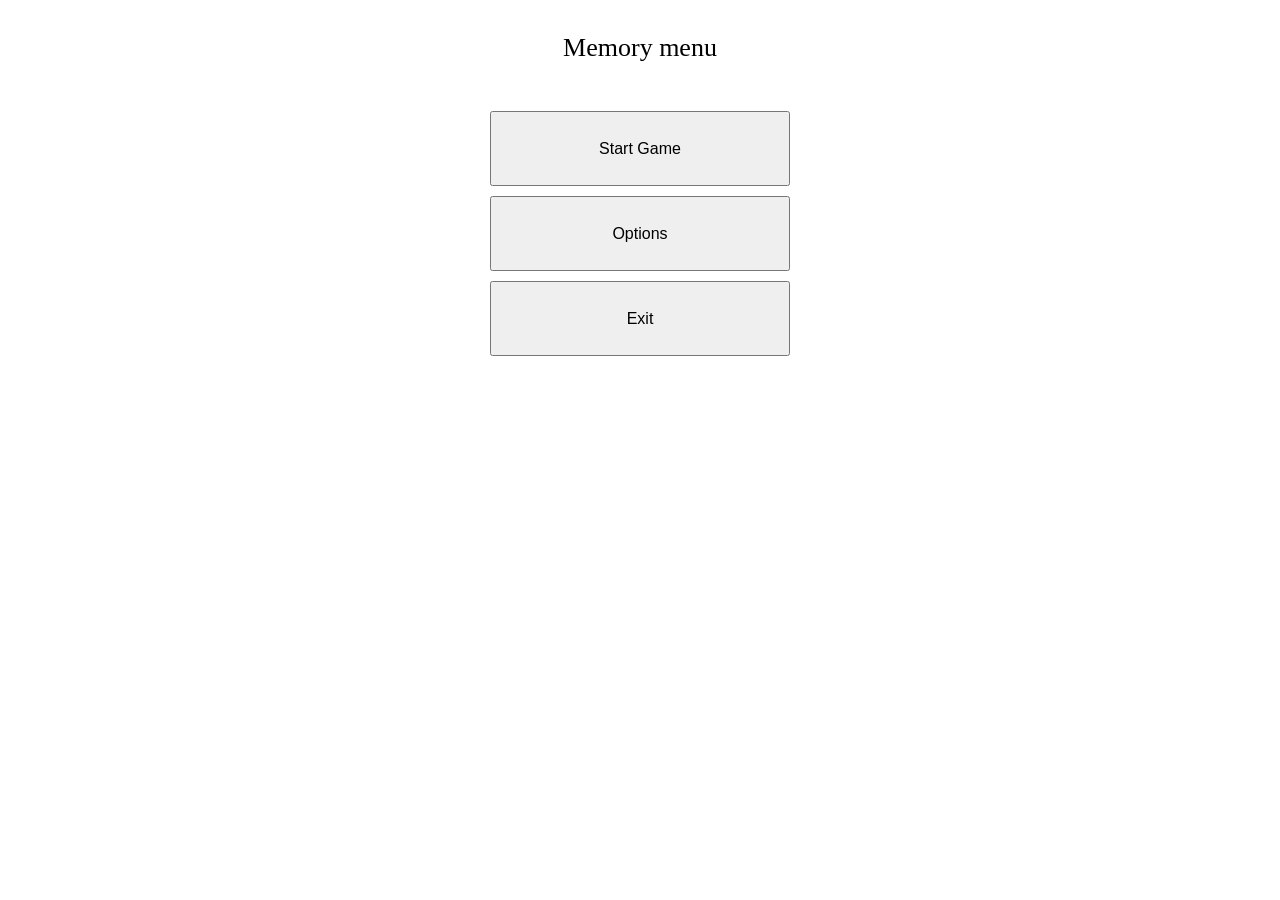
==== pi_2/index.html @ e44e8138 "Add files via upload" ====
<!DOCTYPE html> 
<html>
	<head>
		<link rel="stylesheet" href="./styles/main.css">
		<script src="./js/loader.js"></script>
		<script src="./js/game_info.js"></script>
		<script src="./js/menu_controller.js"></script>
		<title> My first game - Menu </title>
	</head>
	<body>
		<p class="menu-object" id="title">Memory menu</p>
		<button class="menu-object" onclick="start_game()"> 
			Start Game 
		</button>
		<button class="menu-object" onclick="options()"> 
			Options 
		</button>
		<button class="menu-object" onclick="exit()"> 
			Exit 
		</button>
	</body>
</html>
---- pi_2/styles/main.css ----
#title{
	font-size: 26px;
	line-height: 75px;
}

.menu-object{
	display:block;
	margin-left: auto;
	margin-right: auto;
	width: 300px;
	height: 75px;
	font-size: 16px;
	margin-top: 10px;
}

p{
	text-align: center;
}

button.menu-object:active{
	font-size: 18px;
	width: 275px;
	height: 70px;
}

button.menu-object:hover:not(:active){
	font-size: 22px;
	width: 325px;
	height: 85px;
}
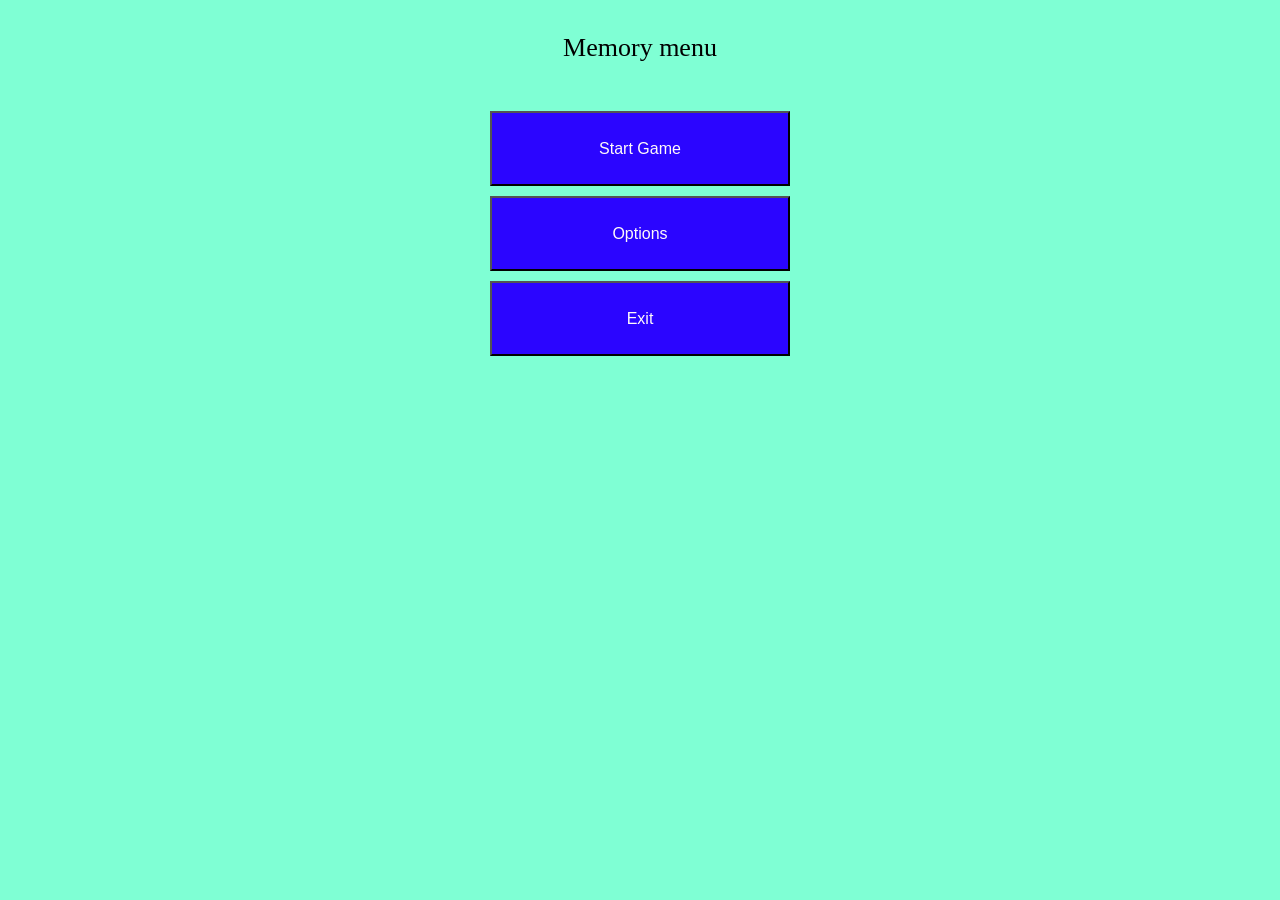
==== commit c181c7b0: "Update index.html" ====
--- a/pi_2/index.html
+++ b/pi_2/index.html
@@ -8,7 +8,9 @@
 		<title> My first game - Menu </title>
 	</head>
 	<body>
+		
 		<p class="menu-object" id="title">Memory menu</p>
+		<c class="container">
 		<button class="menu-object" onclick="start_game()"> 
 			Start Game 
 		</button>
@@ -18,6 +20,7 @@
 		<button class="menu-object" onclick="exit()"> 
 			Exit 
 		</button>
+		</c>
 	</body>
 </html>
 
--- a/pi_2/styles/main.css
+++ b/pi_2/styles/main.css
@@ -2,6 +2,7 @@
 	font-size: 26px;
 	line-height: 75px;
 }
+
 
 .menu-object{
 	display:block;
@@ -11,7 +12,21 @@
 	height: 75px;
 	font-size: 16px;
 	margin-top: 10px;
+	
 }
+button.menu-object{
+	display:block;
+	margin-left: auto;
+	margin-right: auto;
+	width: 300px;
+	height: 75px;
+	font-size: 16px;
+	margin-top: 10px;
+	color:rgb(255, 250, 250);
+	background-color: rgb(43, 5, 255);
+	
+}
+
 
 p{
 	text-align: center;
@@ -21,11 +36,17 @@
 	font-size: 18px;
 	width: 275px;
 	height: 70px;
+	background-color: rgb(255, 0, 0);
 }
 
 button.menu-object:hover:not(:active){
 	font-size: 22px;
 	width: 325px;
 	height: 85px;
+	background-color: rgb(5, 176, 255);
 }
 
+body{
+	background-color:rgb(127, 255, 212);
+
+}
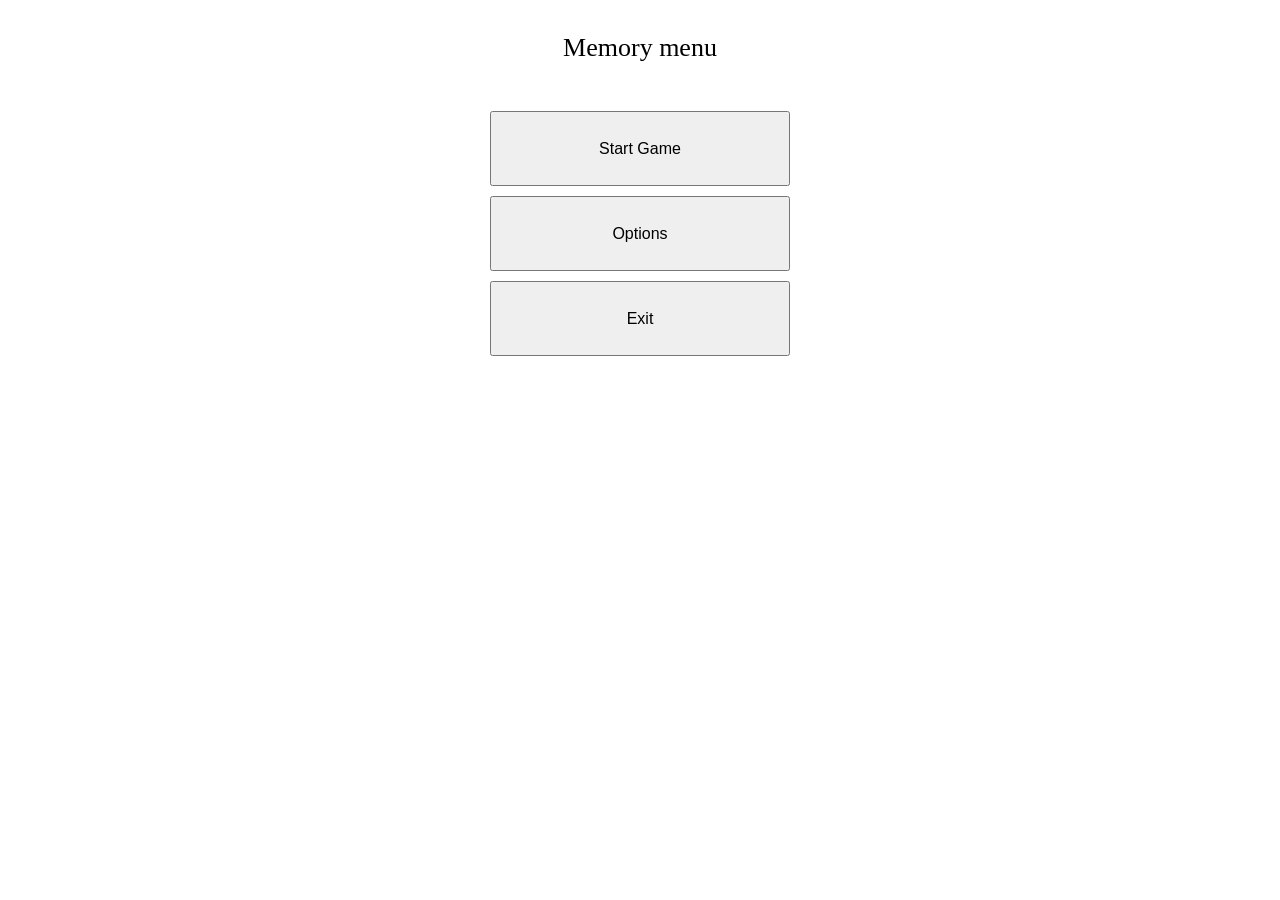
==== commit a47af24a: "Add files via upload" ====
--- a/pi_2/index.html
+++ b/pi_2/index.html
@@ -8,9 +8,7 @@
 		<title> My first game - Menu </title>
 	</head>
 	<body>
-		
 		<p class="menu-object" id="title">Memory menu</p>
-		<c class="container">
 		<button class="menu-object" onclick="start_game()"> 
 			Start Game 
 		</button>
@@ -20,7 +18,6 @@
 		<button class="menu-object" onclick="exit()"> 
 			Exit 
 		</button>
-		</c>
 	</body>
 </html>
 
--- a/pi_2/styles/main.css
+++ b/pi_2/styles/main.css
@@ -2,7 +2,6 @@
 	font-size: 26px;
 	line-height: 75px;
 }
-
 
 .menu-object{
 	display:block;
@@ -12,21 +11,7 @@
 	height: 75px;
 	font-size: 16px;
 	margin-top: 10px;
-	
 }
-button.menu-object{
-	display:block;
-	margin-left: auto;
-	margin-right: auto;
-	width: 300px;
-	height: 75px;
-	font-size: 16px;
-	margin-top: 10px;
-	color:rgb(255, 250, 250);
-	background-color: rgb(43, 5, 255);
-	
-}
-
 
 p{
 	text-align: center;
@@ -36,17 +21,11 @@
 	font-size: 18px;
 	width: 275px;
 	height: 70px;
-	background-color: rgb(255, 0, 0);
 }
 
 button.menu-object:hover:not(:active){
 	font-size: 22px;
 	width: 325px;
 	height: 85px;
-	background-color: rgb(5, 176, 255);
 }
 
-body{
-	background-color:rgb(127, 255, 212);
-
-}
